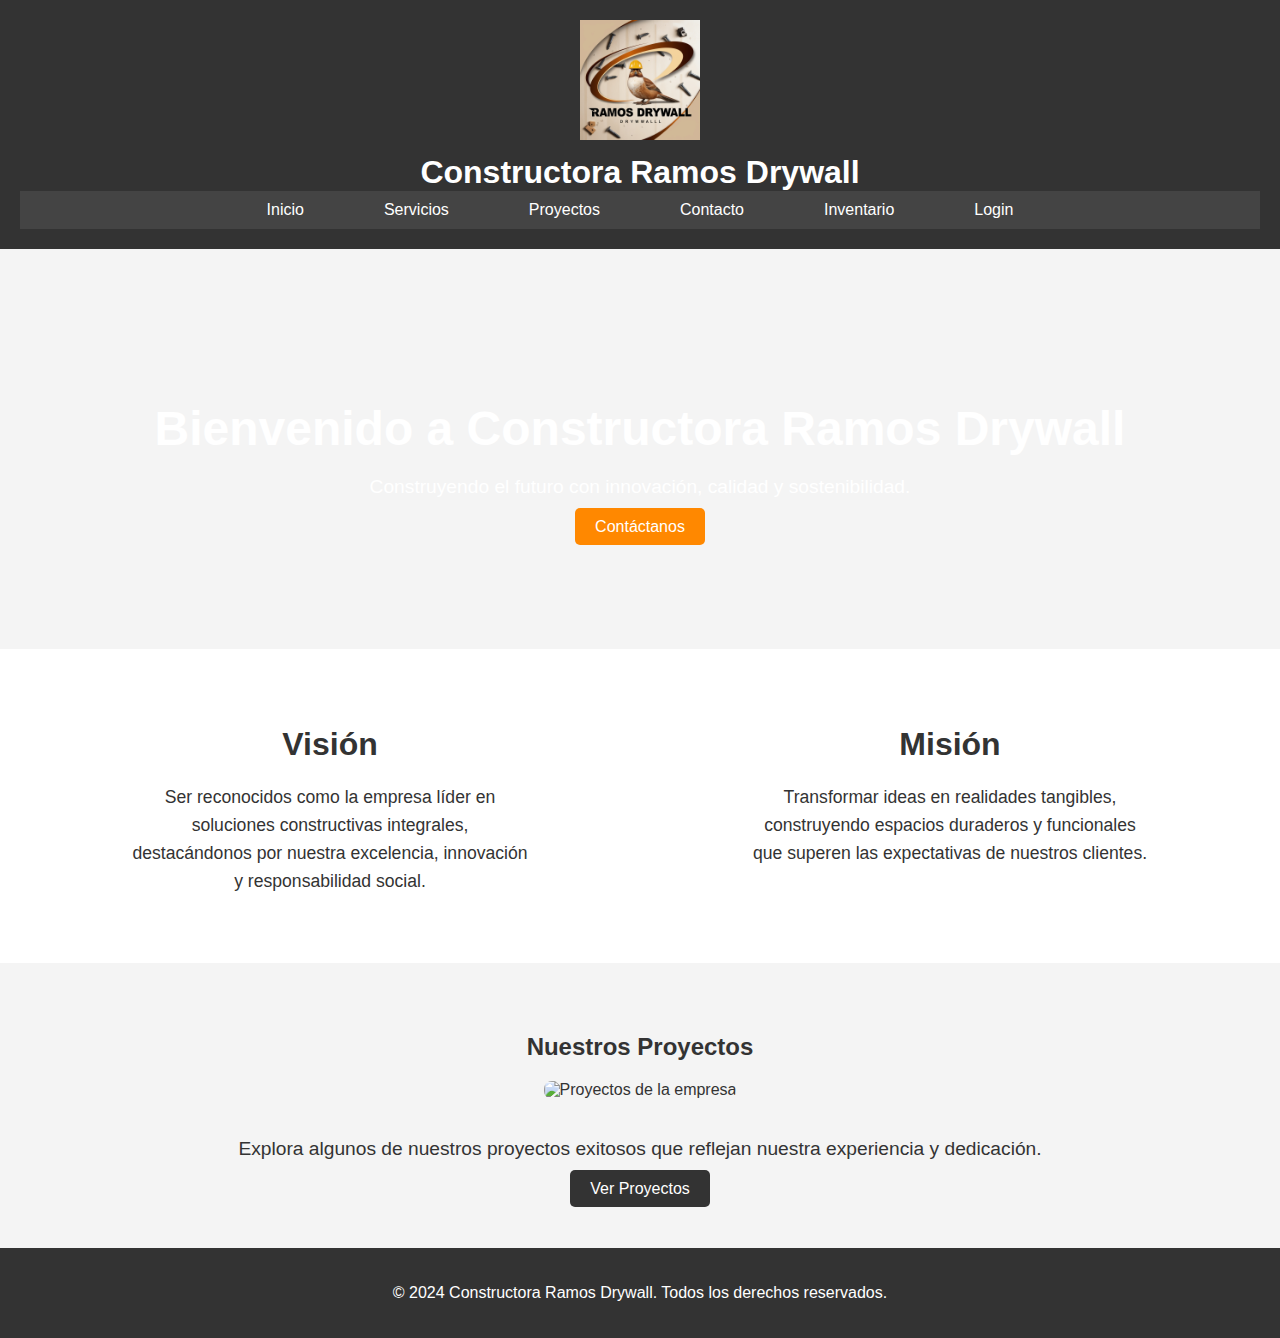
==== index.html @ 1e565574 "cambios finales avance 3" ====
<!DOCTYPE html>
<html lang="es">
<head>
    <meta charset="UTF-8">
    <meta name="viewport" content="width=device-width, initial-scale=1.0">
    <title>Constructora Ramos Drywall</title>
    <link rel="stylesheet" href="estilos/index.css">
    <link
      rel="shortcut icon"
      href="imagenes/logo.jpg"
      type="image/x-icon"
    />
</head>
<body>
    <header>

        <a href="index.html">
            <img src="imagenes/logo.jpg" alt="Imagen de la constructora" />
          </a>
        
        <h1>Constructora Ramos Drywall</h1>
        <nav>
            <ul>
                <li><a href="index.html">Inicio</a></li>
                <li><a href="/pages/servicios.html">Servicios</a></li>
                <li><a href="pages/proyectos.html">Proyectos</a></li>
                <li><a href="pages/contacto.html">Contacto</a></li>
                <li><a href="pages/inventario.html">Inventario</a></li>
                <li><a href="pages/login.html">Login</a></li>
            </ul>
        </nav>
    </header>

    <main>
        <section id="hero">
            <div class="hero-text">
                <h2>Bienvenido a Constructora Ramos Drywall</h2>
                <p>Construyendo el futuro con innovación, calidad y sostenibilidad.</p>
                <a href="pages/contacto.html" class="btn">Contáctanos</a>
            </div>
        </section>

        <section id="vision-mision">
            <div class="vision">
                <h2>Visión</h2>
                <p>Ser reconocidos como la empresa líder en soluciones constructivas integrales, destacándonos por nuestra excelencia, innovación y responsabilidad social.</p>
            </div>
            <div class="mision">
                <h2>Misión</h2>
                <p>Transformar ideas en realidades tangibles, construyendo espacios duraderos y funcionales que superen las expectativas de nuestros clientes.</p>
            </div>
        </section>

        <section id="proyectos">
            <h2>Nuestros Proyectos</h2>
            <img src="https://comoli.es/wp-content/uploads/2020/09/empresas-constructoras-800x445.jpg" alt="Proyectos de la empresa">
            <p>Explora algunos de nuestros proyectos exitosos que reflejan nuestra experiencia y dedicación.</p>
            <a href="pages/proyectos.html" class="btn">Ver Proyectos</a>
        </section>
    </main>

    <footer>
        <p>&copy; 2024 Constructora Ramos Drywall. Todos los derechos reservados.</p>
    </footer>
</body>
</html>
---- estilos/index.css ----
/* General */
body {
    font-family: 'Arial', sans-serif;
    margin: 0;
    padding: 0;
    display: flex;
    flex-direction: column;
    min-height: 100vh;
    background-color: #f4f4f4;
    color: #333;
}

header {
    background-color: #333;
    color: white;
    padding: 20px;
    text-align: center;
}

header img {
    max-width: 120px;
    height: auto;
    margin-bottom: 10px;
}

header h1 {
    font-size: 2rem;
    margin: 0;
}

nav ul {
    list-style: none;
    margin: 0;
    padding: 0;
    display: flex;
    justify-content: center;
    background-color: #444;
}

nav ul li {
    margin: 0 20px;
}

nav ul li a {
    color: white;
    text-decoration: none;
    padding: 10px 20px;
    display: block;
    transition: background-color 0.3s ease;
}

nav ul li a:hover {
    background-color: #555;
}

/* Hero Section */
#hero {
    background: url('https://tcsistemes.com/wp-content/uploads/2017/02/edif_tecalum_ext-1.jpg') center/cover no-repeat;
    color: white;
    height: 400px;
    display: flex;
    justify-content: center;
    align-items: center;
    text-align: center;
}

.hero-text h2 {
    font-size: 3rem;
    margin-bottom: 20px;
}

.hero-text p {
    font-size: 1.2rem;
    margin-bottom: 20px;
}

.btn {
    padding: 10px 20px;
    background-color: #ff8800;
    color: white;
    text-decoration: none;
    border-radius: 5px;
    transition: background-color 0.3s ease;
}

.btn:hover {
    background-color: #e67300;
}

/* Vision and Mission */
#vision-mision {
    display: flex;
    justify-content: space-around;
    padding: 50px 20px;
    background-color: #fff;
    text-align: center;
}

#vision-mision div {
    max-width: 400px;
}

#vision-mision h2 {
    color: #333;
    font-size: 2rem;
    margin-bottom: 20px;
}

#vision-mision p {
    font-size: 1.1rem;
    line-height: 1.6;
}

/* Projects Section */
#proyectos {
    text-align: center;
    padding: 50px 20px;
}

#proyectos img {
    max-width: 100%;
    height: auto;
    border-radius: 8px;
    margin-bottom: 20px;
}

#proyectos p {
    font-size: 1.2rem;
    margin-bottom: 20px;
}

#proyectos a {
    padding: 10px 20px;
    background-color: #333;
    color: white;
    text-decoration: none;
    border-radius: 5px;
}

#proyectos a:hover {
    background-color: #555;
}

/* Footer */
footer {
    background-color: #333;
    color: white;
    text-align: center;
    padding: 20px;
}
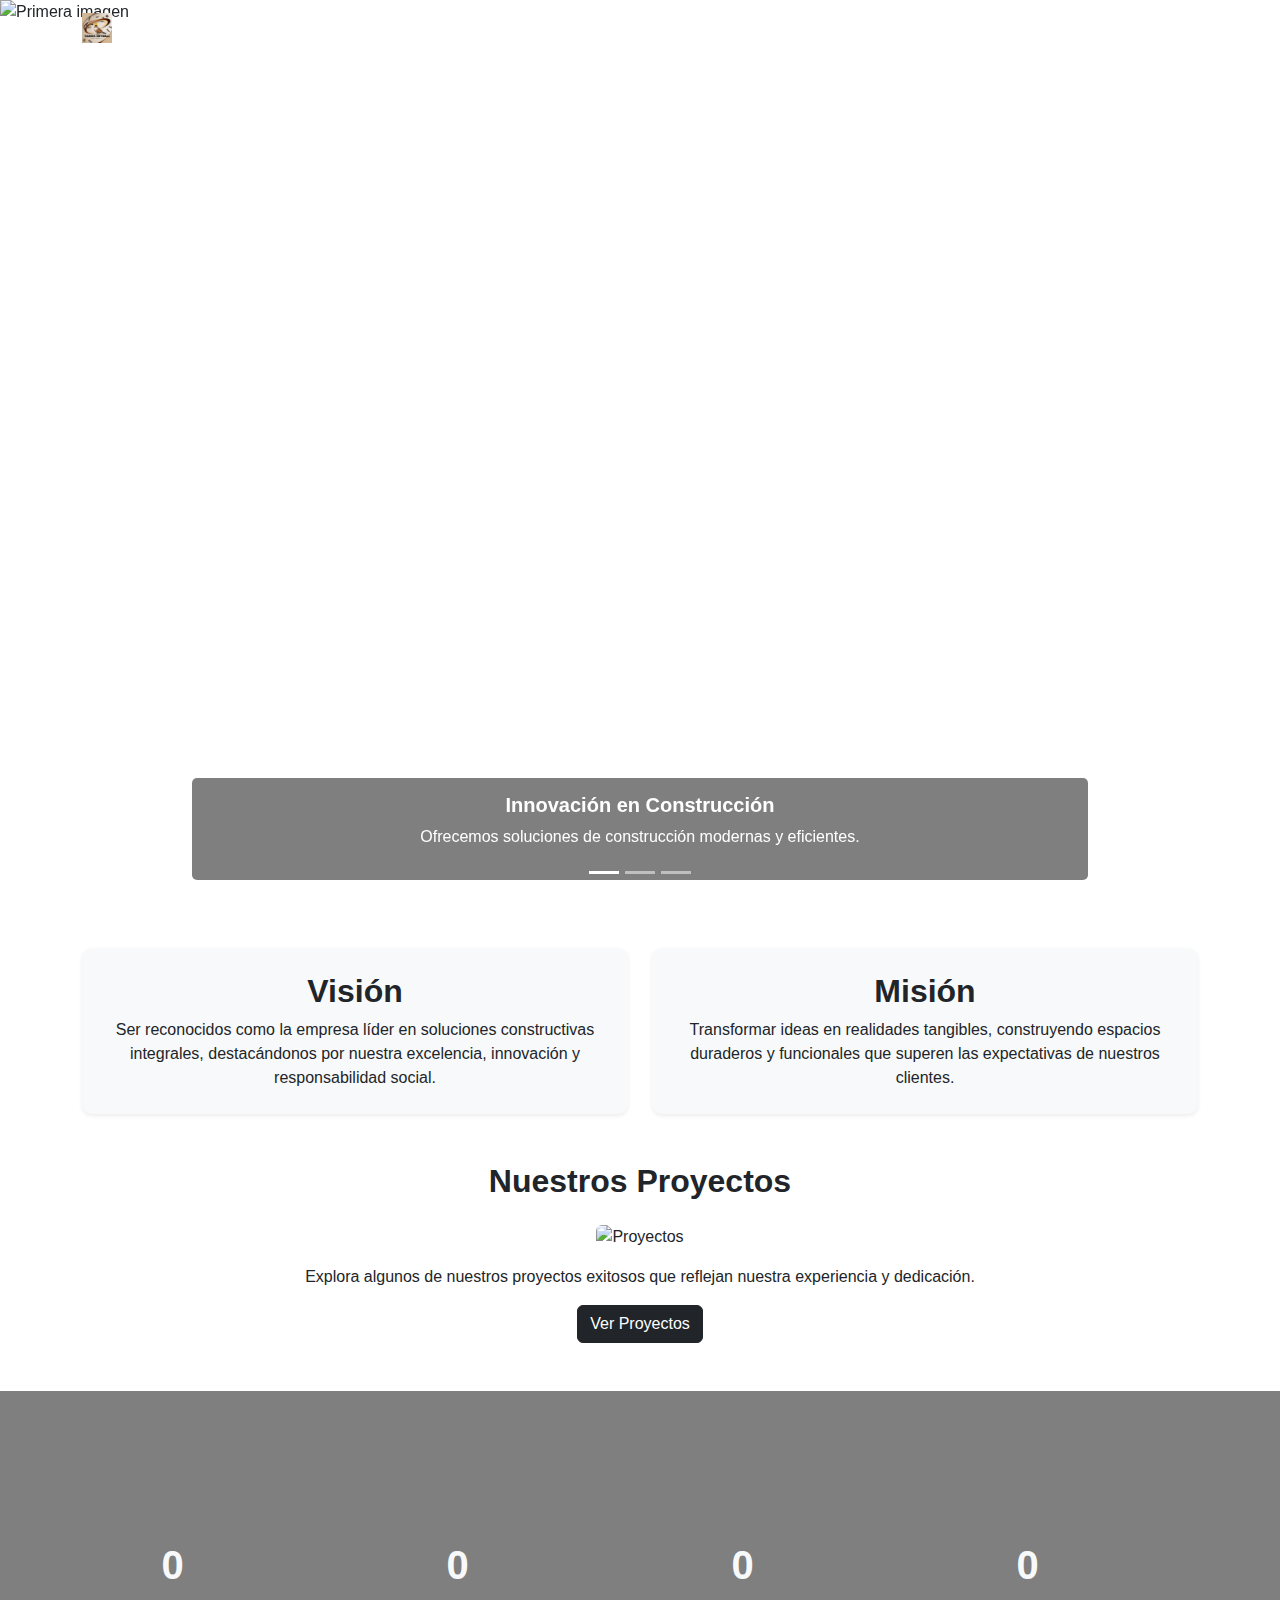
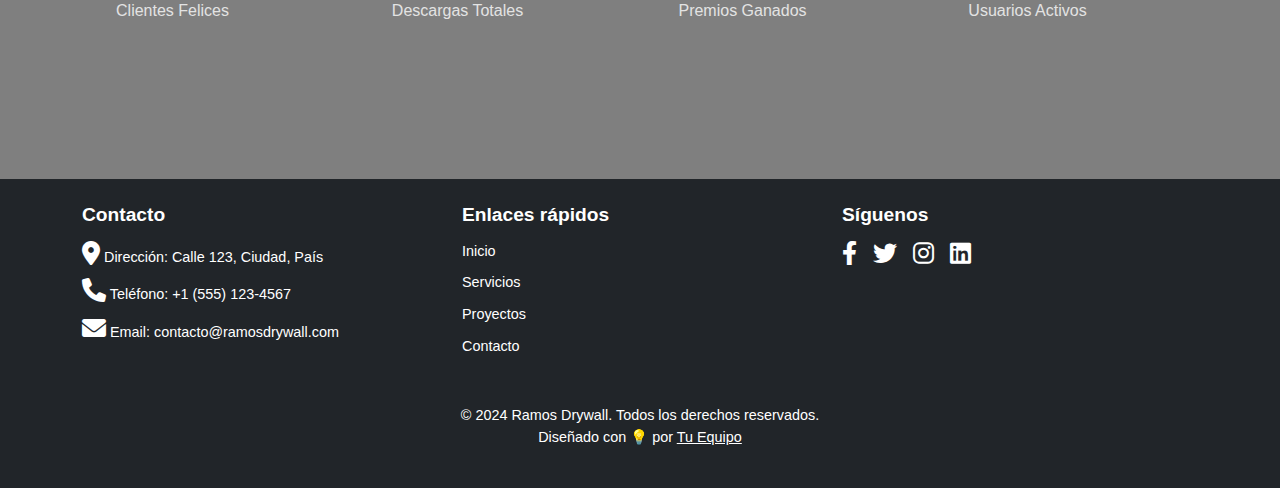
==== commit e0558862: "Merge pull request #2 from Shanmir10/main" ====
--- a/index.html
+++ b/index.html
@@ -1,66 +1,203 @@
 <!DOCTYPE html>
 <html lang="es">
+
 <head>
     <meta charset="UTF-8">
     <meta name="viewport" content="width=device-width, initial-scale=1.0">
     <title>Constructora Ramos Drywall</title>
+    <link href="https://cdn.jsdelivr.net/npm/bootstrap@5.3.0/dist/css/bootstrap.min.css" rel="stylesheet">
+    <link href="https://cdnjs.cloudflare.com/ajax/libs/font-awesome/6.0.0/css/all.min.css" rel="stylesheet">
     <link rel="stylesheet" href="estilos/index.css">
-    <link
-      rel="shortcut icon"
-      href="imagenes/logo.jpg"
-      type="image/x-icon"
-    />
+    <link rel="shortcut icon" href="imagenes/logo.jpg" type="image/x-icon">
 </head>
+
 <body>
     <header>
-
-        <a href="index.html">
-            <img src="imagenes/logo.jpg" alt="Imagen de la constructora" />
-          </a>
-        
-        <h1>Constructora Ramos Drywall</h1>
-        <nav>
-            <ul>
-                <li><a href="index.html">Inicio</a></li>
-                <li><a href="/pages/servicios.html">Servicios</a></li>
-                <li><a href="pages/proyectos.html">Proyectos</a></li>
-                <li><a href="pages/contacto.html">Contacto</a></li>
-                <li><a href="pages/inventario.html">Inventario</a></li>
-                <li><a href="pages/login.html">Login</a></li>
-            </ul>
+        <nav id="navbar" class="navbar navbar-expand-lg fixed-top navbar-dark bg-transparent">
+            <div class="container">
+                <a class="navbar-brand" href="#">
+                    <img src="imagenes/logo.jpg" width="30" height="30" class="d-inline-block align-top" alt="">
+                    Ramos Drywall
+                </a>
+                <button class="navbar-toggler" type="button" data-bs-toggle="collapse" data-bs-target="#navbarNav"
+                    aria-controls="navbarNav" aria-expanded="false" aria-label="Toggle navigation">
+                    <span class="navbar-toggler-icon"></span>
+                </button>
+                <div class="collapse navbar-collapse" id="navbarNav">
+                    <ul class="navbar-nav ms-auto">
+                        <li class="nav-item"><a class="nav-link" href="/index.html">Inicio</a></li>
+                        <li class="nav-item"><a class="nav-link" href="/pages/servicios.html">Servicios</a></li>
+                        <li class="nav-item"><a class="nav-link" href="/pages/proyectos.html">Proyectos</a></li>
+                        <li class="nav-item"><a class="nav-link" href="/pages/contacto.html">Contacto</a></li>
+                        <li class="nav-item"><a class="nav-link" href="/pages/inventario.html">Inventario</a></li>
+                        <li class="nav-item"><a class="nav-link" href="/pages/login.html">Login</a></li>
+                    </ul>
+                </div>
+            </div>
         </nav>
     </header>
 
     <main>
+        <!-- Hero Section -->
         <section id="hero">
-            <div class="hero-text">
-                <h2>Bienvenido a Constructora Ramos Drywall</h2>
-                <p>Construyendo el futuro con innovación, calidad y sostenibilidad.</p>
-                <a href="pages/contacto.html" class="btn">Contáctanos</a>
+            <div id="carouselExampleIndicators" class="carousel slide" data-bs-ride="carousel">
+                <div class="carousel-indicators">
+                    <button type="button" data-bs-target="#carouselExampleIndicators" data-bs-slide-to="0"
+                        class="active" aria-current="true" aria-label="Slide 1"></button>
+                    <button type="button" data-bs-target="#carouselExampleIndicators" data-bs-slide-to="1"
+                        aria-label="Slide 2"></button>
+                    <button type="button" data-bs-target="#carouselExampleIndicators" data-bs-slide-to="2"
+                        aria-label="Slide 3"></button>
+                </div>
+                <div class="carousel-inner">
+                    <div class="carousel-item active">
+                        <img class="d-block w-100"
+                            src="https://images.unsplash.com/photo-1606225948173-47c1d329c054?q=80&w=1770&auto=format&fit=crop"
+                            alt="Primera imagen">
+                        <div class="carousel-caption">
+                            <h5>Innovación en Construcción</h5>
+                            <p>Ofrecemos soluciones de construcción modernas y eficientes.</p>
+                        </div>
+                    </div>
+                    <div class="carousel-item">
+                        <img class="d-block w-100"
+                            src="https://images.unsplash.com/photo-1531973576160-7125cd663d86?q=80&w=1770&auto=format&fit=crop"
+                            alt="Segunda imagen">
+                        <div class="carousel-caption">
+                            <h5>Calidad y Compromiso</h5>
+                            <p>Nos esforzamos en cada proyecto para lograr la máxima calidad.</p>
+                        </div>
+                    </div>
+                    <div class="carousel-item">
+                        <img class="d-block w-100"
+                            src="https://images.pexels.com/photos/6474133/pexels-photo-6474133.jpeg?auto=compress&cs=tinysrgb&w=1260&h=750&dpr=1"
+                            alt="Tercera imagen">
+                        <div class="carousel-caption">
+                            <h5>Construcción Responsable</h5>
+                            <p>Construimos con respeto hacia el medio ambiente y la comunidad.</p>
+                        </div>
+                    </div>
+                </div>
+                <button class="carousel-control-prev" type="button" data-bs-target="#carouselExampleIndicators"
+                    data-bs-slide="prev">
+                    <span class="carousel-control-prev-icon" aria-hidden="true"></span>
+                    <span class="visually-hidden">Previous</span>
+                </button>
+                <button class="carousel-control-next" type="button" data-bs-target="#carouselExampleIndicators"
+                    data-bs-slide="next">
+                    <span class="carousel-control-next-icon" aria-hidden="true"></span>
+                    <span class="visually-hidden">Next</span>
+                </button>
             </div>
         </section>
 
-        <section id="vision-mision">
-            <div class="vision">
-                <h2>Visión</h2>
-                <p>Ser reconocidos como la empresa líder en soluciones constructivas integrales, destacándonos por nuestra excelencia, innovación y responsabilidad social.</p>
-            </div>
-            <div class="mision">
-                <h2>Misión</h2>
-                <p>Transformar ideas en realidades tangibles, construyendo espacios duraderos y funcionales que superen las expectativas de nuestros clientes.</p>
+        <!-- Visión y Misión -->
+        <section id="vision-mision" class="container my-5">
+            <div class="row">
+                <div class="col-md-6">
+                    <div class="card p-4 text-center shadow-sm">
+                        <h2 class="card-title">Visión</h2>
+                        <p class="card-text">Ser reconocidos como la empresa líder en soluciones constructivas
+                            integrales, destacándonos por nuestra excelencia, innovación y responsabilidad social.</p>
+                    </div>
+                </div>
+                <div class="col-md-6">
+                    <div class="card p-4 text-center shadow-sm">
+                        <h2 class="card-title">Misión</h2>
+                        <p class="card-text">Transformar ideas en realidades tangibles, construyendo espacios duraderos
+                            y funcionales que superen las expectativas de nuestros clientes.</p>
+                    </div>
+                </div>
             </div>
         </section>
 
-        <section id="proyectos">
-            <h2>Nuestros Proyectos</h2>
-            <img src="https://comoli.es/wp-content/uploads/2020/09/empresas-constructoras-800x445.jpg" alt="Proyectos de la empresa">
-            <p>Explora algunos de nuestros proyectos exitosos que reflejan nuestra experiencia y dedicación.</p>
-            <a href="pages/proyectos.html" class="btn">Ver Proyectos</a>
-        </section>
-    </main>
-
-    <footer>
-        <p>&copy; 2024 Constructora Ramos Drywall. Todos los derechos reservados.</p>
-    </footer>
+        <main>
+            <!-- Sección de Proyectos -->
+            <section id="proyectos" class="text-center my-5">
+                <h2>Nuestros Proyectos</h2>
+                <img src="https://comoli.es/wp-content/uploads/2020/09/empresas-constructoras-800x445.jpg"
+                    alt="Proyectos" class="img-fluid rounded my-3">
+                <p>Explora algunos de nuestros proyectos exitosos que reflejan nuestra experiencia y dedicación.</p>
+                <a href="pages/proyectos.html" class="btn btn-dark">Ver Proyectos</a>
+            </section>
+
+            <!-- Sección de Contadores -->
+            <section id="overlay">
+                <div class="background-image"></div>
+                <div class="container">
+                    <div class="row text-center">
+                        <div class="col-md-3">
+                            <div class="counter">
+                                <h6 class="count-up" data-from="0" data-to="1538">0</h6>
+                                <p>Clientes Felices</p>
+                            </div>
+                        </div>
+                        <div class="col-md-3">
+                            <div class="counter">
+                                <h6 class="count-up" data-from="0" data-to="2124">0</h6>
+                                <p>Descargas Totales</p>
+                            </div>
+                        </div>
+                        <div class="col-md-3">
+                            <div class="counter">
+                                <h6 class="count-up" data-from="0" data-to="3128">0</h6>
+                                <p>Premios Ganados</p>
+                            </div>
+                        </div>
+                        <div class="col-md-3">
+                            <div class="counter">
+                                <h6 class="count-up" data-from="0" data-to="9534">0</h6>
+                                <p>Usuarios Activos</p>
+                            </div>
+                        </div>
+                    </div>
+                </div>
+            </section>
+
+            <!-- Footer -->
+            <footer class="footer mt-auto py-4 bg-dark text-white">
+                <div class="container">
+                    <div class="row">
+                        <!-- Información de contacto -->
+                        <div class="col-md-4 mb-3">
+                            <h5>Contacto</h5>
+                            <ul class="list-unstyled">
+                                <li><i class="fas fa-map-marker-alt"></i> Dirección: Calle 123, Ciudad, País</li>
+                                <li><i class="fas fa-phone"></i> Teléfono: +1 (555) 123-4567</li>
+                                <li><i class="fas fa-envelope"></i> Email: contacto@ramosdrywall.com</li>
+                            </ul>
+                        </div>
+                        <!-- Enlaces rápidos -->
+                        <div class="col-md-4 mb-3">
+                            <h5>Enlaces rápidos</h5>
+                            <ul class="list-unstyled">
+                                <li><a href="index.html" class="text-white">Inicio</a></li>
+                                <li><a href="pages/servicios.html" class="text-white">Servicios</a></li>
+                                <li><a href="pages/proyectos.html" class="text-white">Proyectos</a></li>
+                                <li><a href="pages/contacto.html" class="text-white">Contacto</a></li>
+                            </ul>
+                        </div>
+                        <!-- Redes sociales -->
+                        <div class="col-md-4 mb-3">
+                            <h5>Síguenos</h5>
+                            <div class="d-flex justify-content-start">
+                                <a href="#" class="me-3 text-white"><i class="fab fa-facebook-f"></i></a>
+                                <a href="#" class="me-3 text-white"><i class="fab fa-twitter"></i></a>
+                                <a href="#" class="me-3 text-white"><i class="fab fa-instagram"></i></a>
+                                <a href="#" class="me-3 text-white"><i class="fab fa-linkedin"></i></a>
+                            </div>
+                        </div>
+                    </div>
+                    <div class="text-center mt-3">
+                        <p class="mb-0">&copy; 2024 Ramos Drywall. Todos los derechos reservados.</p>
+                        <p>Diseñado con 💡 por <a href="#" class="text-white">Tu Equipo</a></p>
+                    </div>
+                </div>
+            </footer>
+
+            <script src="https://cdn.jsdelivr.net/npm/bootstrap@5.3.0/dist/js/bootstrap.bundle.min.js"></script>
+            <script src="js/menu-scroll.js"></script>
+
 </body>
-</html>
+
+</html>--- a/estilos/index.css
+++ b/estilos/index.css
@@ -1,150 +1,174 @@
 /* General */
 body {
-    font-family: 'Arial', sans-serif;
+    font-family: Arial, sans-serif;
     margin: 0;
     padding: 0;
-    display: flex;
-    flex-direction: column;
-    min-height: 100vh;
-    background-color: #f4f4f4;
-    color: #333;
 }
 
-header {
-    background-color: #333;
-    color: white;
-    padding: 20px;
-    text-align: center;
+h2, h5 {
+    font-family: 'Poppins', sans-serif;
+    font-weight: bold;
 }
 
-header img {
-    max-width: 120px;
-    height: auto;
-    margin-bottom: 10px;
+/* Navbar */
+.navbar {
+    transition: background-color 0.3s, top 0.3s;
 }
 
-header h1 {
-    font-size: 2rem;
-    margin: 0;
+.navbar.bg-transparent {
+    background-color: transparent;
 }
 
-nav ul {
-    list-style: none;
-    margin: 0;
-    padding: 0;
-    display: flex;
-    justify-content: center;
-    background-color: #444;
+.navbar.bg-light {
+    background-color: #f8f9fa;
 }
 
-nav ul li {
-    margin: 0 20px;
-}
-
-nav ul li a {
-    color: white;
-    text-decoration: none;
-    padding: 10px 20px;
-    display: block;
-    transition: background-color 0.3s ease;
-}
-
-nav ul li a:hover {
-    background-color: #555;
+.navbar.hide {
+    top: -100px;
 }
 
 /* Hero Section */
-#hero {
-    background: url('https://tcsistemes.com/wp-content/uploads/2017/02/edif_tecalum_ext-1.jpg') center/cover no-repeat;
-    color: white;
-    height: 400px;
-    display: flex;
-    justify-content: center;
-    align-items: center;
-    text-align: center;
+#hero .carousel-inner img {
+    height: 100vh;
+    object-fit: cover;
 }
 
-.hero-text h2 {
-    font-size: 3rem;
-    margin-bottom: 20px;
+#hero .carousel-caption {
+    background: rgba(0, 0, 0, 0.5);
+    border-radius: 5px;
+    padding: 15px;
 }
 
-.hero-text p {
-    font-size: 1.2rem;
-    margin-bottom: 20px;
+/* Visión y Misión */
+#vision-mision .card {
+    border: none;
+    background: #f8f9fa;
+    border-radius: 10px;
+    transition: transform 0.3s;
 }
 
-.btn {
-    padding: 10px 20px;
-    background-color: #ff8800;
-    color: white;
-    text-decoration: none;
-    border-radius: 5px;
-    transition: background-color 0.3s ease;
+#vision-mision .card:hover {
+    transform: scale(1.05);
 }
 
-.btn:hover {
-    background-color: #e67300;
-}
-
-/* Vision and Mission */
-#vision-mision {
-    display: flex;
-    justify-content: space-around;
-    padding: 50px 20px;
-    background-color: #fff;
-    text-align: center;
-}
-
-#vision-mision div {
-    max-width: 400px;
-}
-
-#vision-mision h2 {
-    color: #333;
-    font-size: 2rem;
-    margin-bottom: 20px;
-}
-
-#vision-mision p {
-    font-size: 1.1rem;
-    line-height: 1.6;
-}
-
-/* Projects Section */
-#proyectos {
-    text-align: center;
-    padding: 50px 20px;
+/* Proyectos Section */
+#proyectos h2 {
+    font-weight: bold;
 }
 
 #proyectos img {
     max-width: 100%;
-    height: auto;
-    border-radius: 8px;
-    margin-bottom: 20px;
+    border-radius: 10px;
 }
 
-#proyectos p {
-    font-size: 1.2rem;
-    margin-bottom: 20px;
+/* Fondo para la sección del contador */
+#overlay {
+    position: relative;
+    padding: 130px 0;
+    color: #fff; /* Asegura que el texto sea visible */
+    background: url('https://images.pexels.com/photos/416405/pexels-photo-416405.jpeg') no-repeat center center;
+    background-size: cover;
 }
 
-#proyectos a {
-    padding: 10px 20px;
-    background-color: #333;
-    color: white;
-    text-decoration: none;
-    border-radius: 5px;
+#overlay .background-image {
+    position: absolute;
+    top: 0;
+    left: 0;
+    width: 100%;
+    height: 100%;
+    z-index: 1;
+    background: rgba(0, 0, 0, 0.5); /* Efecto de oscurecimiento */
 }
 
-#proyectos a:hover {
-    background-color: #555;
+#overlay .container {
+    position: relative;
+    margin: 10px 30px;
+    z-index: 2;
+}
+
+/* Estilo para los contadores */
+#overlay .counter h6 {
+    font-size: 2.5rem;
+    font-weight: bold;
+    margin: 10px 0;
+    color: #f8f9fa; /* Asegura el contraste */
+    transition: transform 0.3s ease;
+}
+
+#overlay .counter h6:hover {
+    transform: scale(1.1); /* Aumenta ligeramente al pasar el ratón */
+}
+
+#overlay .counter p {
+    font-size: 1rem;
+    color: #e3e3e3;
+}
+
+
+/* Animaciones y efectos */
+.counter h6 {
+    font-family: 'Poppins', sans-serif;
+    font-weight: bold;
+}
+
+@keyframes fadeIn {
+    from {
+        opacity: 0;
+    }
+    to {
+        opacity: 1;
+    }
+}
+
+.carousel-caption {
+    animation: fadeIn 2s ease-in;
 }
 
 /* Footer */
-footer {
-    background-color: #333;
-    color: white;
-    text-align: center;
-    padding: 20px;
+.footer {
+    position: relative;
+    padding: 20px 0;
+    background: #212529; /* Fondo oscuro */
+    color: #e3e3e3; /* Texto claro */
 }
+
+.footer h5 {
+    font-family: 'Poppins', sans-serif;
+    font-size: 1.2rem;
+    margin-bottom: 15px;
+}
+
+.footer ul {
+    padding: 0;
+    list-style: none;
+}
+
+.footer ul li {
+    margin-bottom: 10px;
+    font-size: 0.9rem;
+}
+
+.footer ul li a {
+    color: #e3e3e3;
+    text-decoration: none;
+    transition: color 0.3s;
+}
+
+.footer ul li a:hover {
+    color: #f8f9fa;
+}
+
+.footer .fab, .footer .fas {
+    font-size: 1.5rem;
+    transition: transform 0.3s ease;
+}
+
+.footer .fab:hover, .footer .fas:hover {
+    transform: scale(1.2);
+    color: #f8f9fa;
+}
+
+.footer p {
+    margin: 30;
+    font-size: 0.9rem;
+}
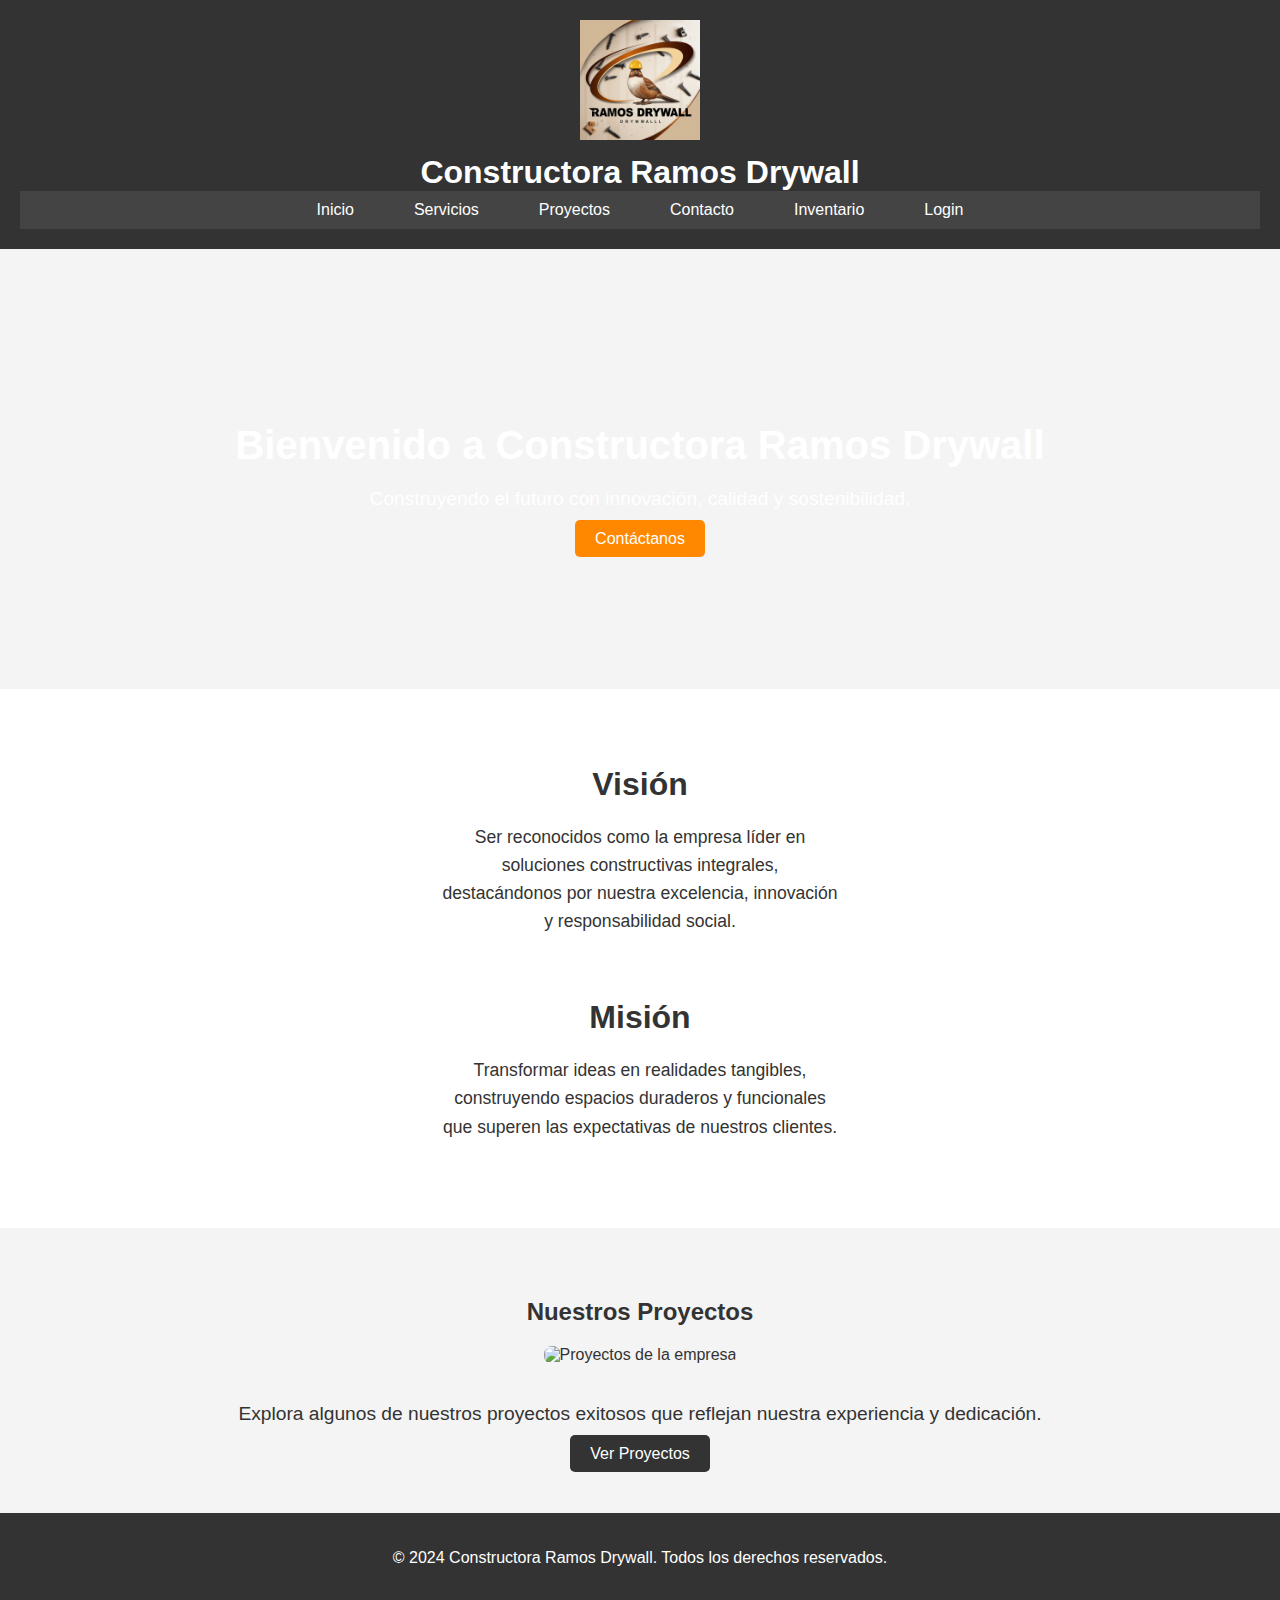
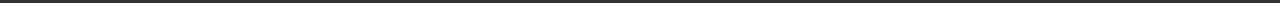
==== commit f1598bcc: "recuperando" ====
--- a/index.html
+++ b/index.html
@@ -1,203 +1,66 @@
 <!DOCTYPE html>
 <html lang="es">
-
 <head>
     <meta charset="UTF-8">
     <meta name="viewport" content="width=device-width, initial-scale=1.0">
     <title>Constructora Ramos Drywall</title>
-    <link href="https://cdn.jsdelivr.net/npm/bootstrap@5.3.0/dist/css/bootstrap.min.css" rel="stylesheet">
-    <link href="https://cdnjs.cloudflare.com/ajax/libs/font-awesome/6.0.0/css/all.min.css" rel="stylesheet">
     <link rel="stylesheet" href="estilos/index.css">
-    <link rel="shortcut icon" href="imagenes/logo.jpg" type="image/x-icon">
+    <link
+      rel="shortcut icon"
+      href="imagenes/logo.jpg"
+      type="image/x-icon"
+    />
 </head>
-
 <body>
     <header>
-        <nav id="navbar" class="navbar navbar-expand-lg fixed-top navbar-dark bg-transparent">
-            <div class="container">
-                <a class="navbar-brand" href="#">
-                    <img src="imagenes/logo.jpg" width="30" height="30" class="d-inline-block align-top" alt="">
-                    Ramos Drywall
-                </a>
-                <button class="navbar-toggler" type="button" data-bs-toggle="collapse" data-bs-target="#navbarNav"
-                    aria-controls="navbarNav" aria-expanded="false" aria-label="Toggle navigation">
-                    <span class="navbar-toggler-icon"></span>
-                </button>
-                <div class="collapse navbar-collapse" id="navbarNav">
-                    <ul class="navbar-nav ms-auto">
-                        <li class="nav-item"><a class="nav-link" href="/index.html">Inicio</a></li>
-                        <li class="nav-item"><a class="nav-link" href="/pages/servicios.html">Servicios</a></li>
-                        <li class="nav-item"><a class="nav-link" href="/pages/proyectos.html">Proyectos</a></li>
-                        <li class="nav-item"><a class="nav-link" href="/pages/contacto.html">Contacto</a></li>
-                        <li class="nav-item"><a class="nav-link" href="/pages/inventario.html">Inventario</a></li>
-                        <li class="nav-item"><a class="nav-link" href="/pages/login.html">Login</a></li>
-                    </ul>
-                </div>
-            </div>
+
+        <a href="index.html">
+            <img src="imagenes/logo.jpg" alt="Imagen de la constructora" />
+          </a>
+        
+        <h1>Constructora Ramos Drywall</h1>
+        <nav>
+            <ul>
+                <li><a href="index.html">Inicio</a></li>
+                <li><a href="/pages/servicios.html">Servicios</a></li>
+                <li><a href="pages/proyectos.html">Proyectos</a></li>
+                <li><a href="pages/contacto.html">Contacto</a></li>
+                <li><a href="pages/inventario.html">Inventario</a></li>
+                <li><a href="pages/login.html">Login</a></li>
+            </ul>
         </nav>
     </header>
 
     <main>
-        <!-- Hero Section -->
         <section id="hero">
-            <div id="carouselExampleIndicators" class="carousel slide" data-bs-ride="carousel">
-                <div class="carousel-indicators">
-                    <button type="button" data-bs-target="#carouselExampleIndicators" data-bs-slide-to="0"
-                        class="active" aria-current="true" aria-label="Slide 1"></button>
-                    <button type="button" data-bs-target="#carouselExampleIndicators" data-bs-slide-to="1"
-                        aria-label="Slide 2"></button>
-                    <button type="button" data-bs-target="#carouselExampleIndicators" data-bs-slide-to="2"
-                        aria-label="Slide 3"></button>
-                </div>
-                <div class="carousel-inner">
-                    <div class="carousel-item active">
-                        <img class="d-block w-100"
-                            src="https://images.unsplash.com/photo-1606225948173-47c1d329c054?q=80&w=1770&auto=format&fit=crop"
-                            alt="Primera imagen">
-                        <div class="carousel-caption">
-                            <h5>Innovación en Construcción</h5>
-                            <p>Ofrecemos soluciones de construcción modernas y eficientes.</p>
-                        </div>
-                    </div>
-                    <div class="carousel-item">
-                        <img class="d-block w-100"
-                            src="https://images.unsplash.com/photo-1531973576160-7125cd663d86?q=80&w=1770&auto=format&fit=crop"
-                            alt="Segunda imagen">
-                        <div class="carousel-caption">
-                            <h5>Calidad y Compromiso</h5>
-                            <p>Nos esforzamos en cada proyecto para lograr la máxima calidad.</p>
-                        </div>
-                    </div>
-                    <div class="carousel-item">
-                        <img class="d-block w-100"
-                            src="https://images.pexels.com/photos/6474133/pexels-photo-6474133.jpeg?auto=compress&cs=tinysrgb&w=1260&h=750&dpr=1"
-                            alt="Tercera imagen">
-                        <div class="carousel-caption">
-                            <h5>Construcción Responsable</h5>
-                            <p>Construimos con respeto hacia el medio ambiente y la comunidad.</p>
-                        </div>
-                    </div>
-                </div>
-                <button class="carousel-control-prev" type="button" data-bs-target="#carouselExampleIndicators"
-                    data-bs-slide="prev">
-                    <span class="carousel-control-prev-icon" aria-hidden="true"></span>
-                    <span class="visually-hidden">Previous</span>
-                </button>
-                <button class="carousel-control-next" type="button" data-bs-target="#carouselExampleIndicators"
-                    data-bs-slide="next">
-                    <span class="carousel-control-next-icon" aria-hidden="true"></span>
-                    <span class="visually-hidden">Next</span>
-                </button>
+            <div class="hero-text">
+                <h2>Bienvenido a Constructora Ramos Drywall</h2>
+                <p>Construyendo el futuro con innovación, calidad y sostenibilidad.</p>
+                <a href="pages/contacto.html" class="btn">Contáctanos</a>
             </div>
         </section>
 
-        <!-- Visión y Misión -->
-        <section id="vision-mision" class="container my-5">
-            <div class="row">
-                <div class="col-md-6">
-                    <div class="card p-4 text-center shadow-sm">
-                        <h2 class="card-title">Visión</h2>
-                        <p class="card-text">Ser reconocidos como la empresa líder en soluciones constructivas
-                            integrales, destacándonos por nuestra excelencia, innovación y responsabilidad social.</p>
-                    </div>
-                </div>
-                <div class="col-md-6">
-                    <div class="card p-4 text-center shadow-sm">
-                        <h2 class="card-title">Misión</h2>
-                        <p class="card-text">Transformar ideas en realidades tangibles, construyendo espacios duraderos
-                            y funcionales que superen las expectativas de nuestros clientes.</p>
-                    </div>
-                </div>
+        <section id="vision-mision">
+            <div class="vision">
+                <h2>Visión</h2>
+                <p>Ser reconocidos como la empresa líder en soluciones constructivas integrales, destacándonos por nuestra excelencia, innovación y responsabilidad social.</p>
+            </div>
+            <div class="mision">
+                <h2>Misión</h2>
+                <p>Transformar ideas en realidades tangibles, construyendo espacios duraderos y funcionales que superen las expectativas de nuestros clientes.</p>
             </div>
         </section>
 
-        <main>
-            <!-- Sección de Proyectos -->
-            <section id="proyectos" class="text-center my-5">
-                <h2>Nuestros Proyectos</h2>
-                <img src="https://comoli.es/wp-content/uploads/2020/09/empresas-constructoras-800x445.jpg"
-                    alt="Proyectos" class="img-fluid rounded my-3">
-                <p>Explora algunos de nuestros proyectos exitosos que reflejan nuestra experiencia y dedicación.</p>
-                <a href="pages/proyectos.html" class="btn btn-dark">Ver Proyectos</a>
-            </section>
+        <section id="proyectos">
+            <h2>Nuestros Proyectos</h2>
+            <img src="https://comoli.es/wp-content/uploads/2020/09/empresas-constructoras-800x445.jpg" alt="Proyectos de la empresa">
+            <p>Explora algunos de nuestros proyectos exitosos que reflejan nuestra experiencia y dedicación.</p>
+            <a href="pages/proyectos.html" class="btn">Ver Proyectos</a>
+        </section>
+    </main>
 
-            <!-- Sección de Contadores -->
-            <section id="overlay">
-                <div class="background-image"></div>
-                <div class="container">
-                    <div class="row text-center">
-                        <div class="col-md-3">
-                            <div class="counter">
-                                <h6 class="count-up" data-from="0" data-to="1538">0</h6>
-                                <p>Clientes Felices</p>
-                            </div>
-                        </div>
-                        <div class="col-md-3">
-                            <div class="counter">
-                                <h6 class="count-up" data-from="0" data-to="2124">0</h6>
-                                <p>Descargas Totales</p>
-                            </div>
-                        </div>
-                        <div class="col-md-3">
-                            <div class="counter">
-                                <h6 class="count-up" data-from="0" data-to="3128">0</h6>
-                                <p>Premios Ganados</p>
-                            </div>
-                        </div>
-                        <div class="col-md-3">
-                            <div class="counter">
-                                <h6 class="count-up" data-from="0" data-to="9534">0</h6>
-                                <p>Usuarios Activos</p>
-                            </div>
-                        </div>
-                    </div>
-                </div>
-            </section>
-
-            <!-- Footer -->
-            <footer class="footer mt-auto py-4 bg-dark text-white">
-                <div class="container">
-                    <div class="row">
-                        <!-- Información de contacto -->
-                        <div class="col-md-4 mb-3">
-                            <h5>Contacto</h5>
-                            <ul class="list-unstyled">
-                                <li><i class="fas fa-map-marker-alt"></i> Dirección: Calle 123, Ciudad, País</li>
-                                <li><i class="fas fa-phone"></i> Teléfono: +1 (555) 123-4567</li>
-                                <li><i class="fas fa-envelope"></i> Email: contacto@ramosdrywall.com</li>
-                            </ul>
-                        </div>
-                        <!-- Enlaces rápidos -->
-                        <div class="col-md-4 mb-3">
-                            <h5>Enlaces rápidos</h5>
-                            <ul class="list-unstyled">
-                                <li><a href="index.html" class="text-white">Inicio</a></li>
-                                <li><a href="pages/servicios.html" class="text-white">Servicios</a></li>
-                                <li><a href="pages/proyectos.html" class="text-white">Proyectos</a></li>
-                                <li><a href="pages/contacto.html" class="text-white">Contacto</a></li>
-                            </ul>
-                        </div>
-                        <!-- Redes sociales -->
-                        <div class="col-md-4 mb-3">
-                            <h5>Síguenos</h5>
-                            <div class="d-flex justify-content-start">
-                                <a href="#" class="me-3 text-white"><i class="fab fa-facebook-f"></i></a>
-                                <a href="#" class="me-3 text-white"><i class="fab fa-twitter"></i></a>
-                                <a href="#" class="me-3 text-white"><i class="fab fa-instagram"></i></a>
-                                <a href="#" class="me-3 text-white"><i class="fab fa-linkedin"></i></a>
-                            </div>
-                        </div>
-                    </div>
-                    <div class="text-center mt-3">
-                        <p class="mb-0">&copy; 2024 Ramos Drywall. Todos los derechos reservados.</p>
-                        <p>Diseñado con 💡 por <a href="#" class="text-white">Tu Equipo</a></p>
-                    </div>
-                </div>
-            </footer>
-
-            <script src="https://cdn.jsdelivr.net/npm/bootstrap@5.3.0/dist/js/bootstrap.bundle.min.js"></script>
-            <script src="js/menu-scroll.js"></script>
-
+    <footer>
+        <p>&copy; 2024 Constructora Ramos Drywall. Todos los derechos reservados.</p>
+    </footer>
 </body>
-
-</html>+</html>
--- a/estilos/index.css
+++ b/estilos/index.css
@@ -1,174 +1,213 @@
 /* General */
 body {
-    font-family: Arial, sans-serif;
+    font-family: 'Arial', sans-serif;
     margin: 0;
     padding: 0;
-}
-
-h2, h5 {
-    font-family: 'Poppins', sans-serif;
-    font-weight: bold;
-}
-
-/* Navbar */
-.navbar {
-    transition: background-color 0.3s, top 0.3s;
-}
-
-.navbar.bg-transparent {
-    background-color: transparent;
-}
-
-.navbar.bg-light {
-    background-color: #f8f9fa;
-}
-
-.navbar.hide {
-    top: -100px;
+    display: flex;
+    flex-direction: column;
+    min-height: 100vh;
+    background-color: #f4f4f4;
+    color: #333;
+}
+
+header {
+    background-color: #333;
+    color: white;
+    padding: 20px;
+    text-align: center;
+}
+
+header img {
+    max-width: 120px;
+    height: auto;
+    margin-bottom: 10px;
+}
+
+header h1 {
+    font-size: 2rem;
+    margin: 0;
+}
+
+nav ul {
+    list-style: none;
+    margin: 0;
+    padding: 0;
+    display: flex;
+    justify-content: center;
+    background-color: #444;
+    flex-wrap: wrap;
+}
+
+nav ul li {
+    margin: 0 10px;
+}
+
+nav ul li a {
+    color: white;
+    text-decoration: none;
+    padding: 10px 20px;
+    display: block;
+    transition: background-color 0.3s ease;
+}
+
+nav ul li a:hover {
+    background-color: #555;
 }
 
 /* Hero Section */
-#hero .carousel-inner img {
-    height: 100vh;
-    object-fit: cover;
-}
-
-#hero .carousel-caption {
-    background: rgba(0, 0, 0, 0.5);
+#hero {
+    background: url('https://tcsistemes.com/wp-content/uploads/2017/02/edif_tecalum_ext-1.jpg') center/cover no-repeat;
+    color: white;
+    height: 400px;
+    display: flex;
+    justify-content: center;
+    align-items: center;
+    text-align: center;
+    padding: 20px;
+}
+
+.hero-text h2 {
+    font-size: 2.5rem;
+    margin-bottom: 20px;
+}
+
+.hero-text p {
+    font-size: 1.2rem;
+    margin-bottom: 20px;
+}
+
+.btn {
+    padding: 10px 20px;
+    background-color: #ff8800;
+    color: white;
+    text-decoration: none;
     border-radius: 5px;
-    padding: 15px;
-}
-
-/* Visión y Misión */
-#vision-mision .card {
-    border: none;
-    background: #f8f9fa;
-    border-radius: 10px;
-    transition: transform 0.3s;
-}
-
-#vision-mision .card:hover {
-    transform: scale(1.05);
-}
-
-/* Proyectos Section */
-#proyectos h2 {
-    font-weight: bold;
+    transition: background-color 0.3s ease;
+}
+
+.btn:hover {
+    background-color: #e67300;
+}
+
+/* Vision and Mission */
+#vision-mision {
+    display: flex;
+    flex-direction: column;
+    align-items: center;
+    padding: 50px 20px;
+    background-color: #fff;
+    text-align: center;
+}
+
+#vision-mision div {
+    max-width: 400px;
+    margin-bottom: 20px;
+}
+
+#vision-mision h2 {
+    color: #333;
+    font-size: 2rem;
+    margin-bottom: 20px;
+}
+
+#vision-mision p {
+    font-size: 1.1rem;
+    line-height: 1.6;
+}
+
+/* Projects Section */
+#proyectos {
+    text-align: center;
+    padding: 50px 20px;
 }
 
 #proyectos img {
     max-width: 100%;
-    border-radius: 10px;
-}
-
-/* Fondo para la sección del contador */
-#overlay {
-    position: relative;
-    padding: 130px 0;
-    color: #fff; /* Asegura que el texto sea visible */
-    background: url('https://images.pexels.com/photos/416405/pexels-photo-416405.jpeg') no-repeat center center;
-    background-size: cover;
-}
-
-#overlay .background-image {
-    position: absolute;
-    top: 0;
-    left: 0;
-    width: 100%;
-    height: 100%;
-    z-index: 1;
-    background: rgba(0, 0, 0, 0.5); /* Efecto de oscurecimiento */
-}
-
-#overlay .container {
-    position: relative;
-    margin: 10px 30px;
-    z-index: 2;
-}
-
-/* Estilo para los contadores */
-#overlay .counter h6 {
-    font-size: 2.5rem;
-    font-weight: bold;
-    margin: 10px 0;
-    color: #f8f9fa; /* Asegura el contraste */
-    transition: transform 0.3s ease;
-}
-
-#overlay .counter h6:hover {
-    transform: scale(1.1); /* Aumenta ligeramente al pasar el ratón */
-}
-
-#overlay .counter p {
-    font-size: 1rem;
-    color: #e3e3e3;
-}
-
-
-/* Animaciones y efectos */
-.counter h6 {
-    font-family: 'Poppins', sans-serif;
-    font-weight: bold;
-}
-
-@keyframes fadeIn {
-    from {
-        opacity: 0;
-    }
-    to {
-        opacity: 1;
-    }
-}
-
-.carousel-caption {
-    animation: fadeIn 2s ease-in;
+    height: auto;
+    border-radius: 8px;
+    margin-bottom: 20px;
+}
+
+#proyectos p {
+    font-size: 1.2rem;
+    margin-bottom: 20px;
+}
+
+#proyectos a {
+    padding: 10px 20px;
+    background-color: #333;
+    color: white;
+    text-decoration: none;
+    border-radius: 5px;
+}
+
+#proyectos a:hover {
+    background-color: #555;
 }
 
 /* Footer */
-.footer {
-    position: relative;
-    padding: 20px 0;
-    background: #212529; /* Fondo oscuro */
-    color: #e3e3e3; /* Texto claro */
-}
-
-.footer h5 {
-    font-family: 'Poppins', sans-serif;
-    font-size: 1.2rem;
-    margin-bottom: 15px;
-}
-
-.footer ul {
-    padding: 0;
-    list-style: none;
-}
-
-.footer ul li {
-    margin-bottom: 10px;
-    font-size: 0.9rem;
-}
-
-.footer ul li a {
-    color: #e3e3e3;
-    text-decoration: none;
-    transition: color 0.3s;
-}
-
-.footer ul li a:hover {
-    color: #f8f9fa;
-}
-
-.footer .fab, .footer .fas {
-    font-size: 1.5rem;
-    transition: transform 0.3s ease;
-}
-
-.footer .fab:hover, .footer .fas:hover {
-    transform: scale(1.2);
-    color: #f8f9fa;
-}
-
-.footer p {
-    margin: 30;
-    font-size: 0.9rem;
-}
+footer {
+    background-color: #333;
+    color: white;
+    text-align: center;
+    padding: 20px;
+}
+
+/* Media Queries */
+@media (max-width: 768px) {
+    header h1 {
+        font-size: 1.5rem;
+    }
+
+    nav ul {
+        flex-direction: column;
+        align-items: center;
+    }
+
+    nav ul li {
+        margin: 5px 0;
+    }
+
+    #hero {
+        height: 300px;
+    }
+
+    .hero-text h2 {
+        font-size: 2rem;
+    }
+
+    #vision-mision {
+        flex-direction: column;
+        align-items: center;
+    }
+}
+
+@media (max-width: 480px) {
+    header img {
+        max-width: 90px;
+    }
+
+    header h1 {
+        font-size: 1.2rem;
+    }
+
+    nav ul li a {
+        padding: 8px 10px;
+    }
+
+    #hero {
+        height: 200px;
+    }
+
+    .hero-text h2 {
+        font-size: 1.8rem;
+    }
+
+    .hero-text p {
+        font-size: 1rem;
+    }
+
+    #vision-mision div {
+        max-width: 100%;
+    }
+}
